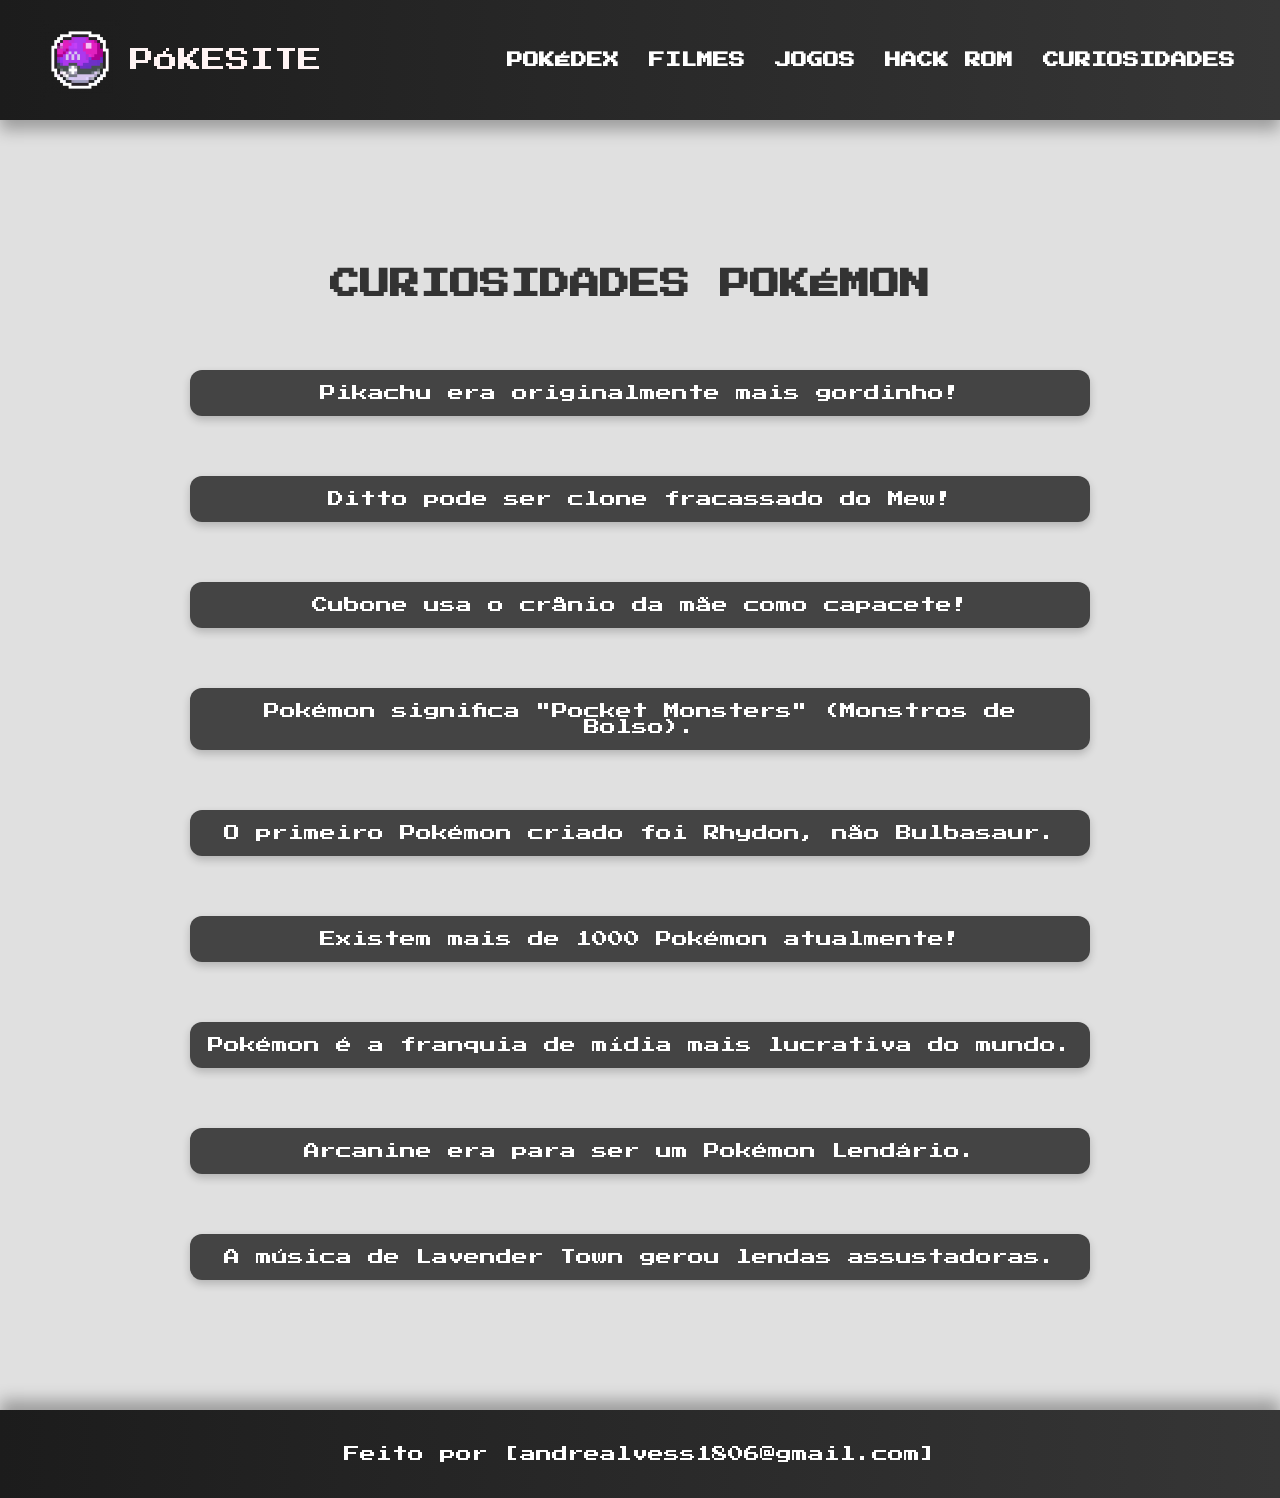
==== curiosidades.html @ 72cb84c7 "Primeiro commit do projeto pokesite" ====
<!DOCTYPE html>
<html lang="pt-BR">

<head>
    <meta charset="UTF-8" />
    <meta name="viewport" content="width=device-width, initial-scale=1.0" />
    <title>Curiosidades Pokémon</title>
    <link rel="icon" href="/pokelogo.png" />
    <link href="https://fonts.googleapis.com/css2?family=Press+Start+2P&display=swap" rel="stylesheet" />
    <link rel="stylesheet" href="curiosidades.css" />
</head>

<body>
    <header>
        <div class="header-container">
            <div class="logo-title">
                <a href="/home.html" class="logo-link">
                    <img src="/pokemaster.png" alt="Pokémon Logo" class="logo" />
                    <span class="logo-text">PÓKESITE</span>
                </a>
            </div>
            <nav class="navbar">
                <ul>
                    <li><a href="/pokedex.html">POKÉDEX</a></li>
                    <li><a href="/filmes.html">FILMES</a></li>
                    <li><a href="index2.css">JOGOS</a></li>
                    <li><a href="index.html">HACK ROM</a></li>
                    <li><a href="/curiosidades.html" class="active">CURIOSIDADES</a></li>
                </ul>
            </nav>
        </div>
    </header>

    <main class="curiosidades-container">
        <h2 class="h2">
            CURIOSIDADES POKÉMON</h2>

        <div class="curiosidades-list">
            <div class="curiosidade" onclick="mostrarDetalhe(0)">
                Pikachu era originalmente mais gordinho!
            </div>
            <div class="curiosidade" onclick="mostrarDetalhe(1)">
                Ditto pode ser clone fracassado do Mew!
            </div>
            <div class="curiosidade" onclick="mostrarDetalhe(2)">
                Cubone usa o crânio da mãe como capacete!
            </div>
            <div class="curiosidade" onclick="mostrarDetalhe(3)">
                Pokémon significa "Pocket Monsters" (Monstros de Bolso).
            </div>
            <div class="curiosidade" onclick="mostrarDetalhe(4)">
                O primeiro Pokémon criado foi Rhydon, não Bulbasaur.
            </div>
            <div class="curiosidade" onclick="mostrarDetalhe(5)">
                Existem mais de 1000 Pokémon atualmente!
            </div>
            <div class="curiosidade" onclick="mostrarDetalhe(6)">
                Pokémon é a franquia de mídia mais lucrativa do mundo.
            </div>
            <div class="curiosidade" onclick="mostrarDetalhe(7)">
                Arcanine era para ser um Pokémon Lendário.
            </div>
            <div class="curiosidade" onclick="mostrarDetalhe(8)">
                A música de Lavender Town gerou lendas assustadoras.
            </div>
        </div>

        <div id="curiosidade-detalhe" class="curiosidade-detalhe"></div>
    </main>

    <footer>
        <p>Feito por [andrealvess1806@gmail.com]</p>
    </footer>

    <script src="curiosidades.js"></script>
</body>

</html>
---- curiosidades.css ----
body {
    font-family: 'Arial', sans-serif;
    margin: 0;
    background-color: rgb(224, 224, 224);
    color: #ffffff;
}

/* Header */
header {
    font-family: 'Press Start 2P', cursive;
    background: linear-gradient(90deg, #1C1C1C, #363636);
    padding: 20px 40px;
    position: relative;
    box-shadow: 0 10px 15px rgba(0, 0, 0, 0.3);
    z-index: 100;
    transition: background 0.5s ease-in-out;
}

/* Fundo animado */
header::before {
    content: "";
    position: absolute;
    top: 0;
    left: 0;
    width: 100%;
    height: 100%;
    opacity: 0.1;
    z-index: -1;
    animation: moveBackground 10s linear infinite;
}

@keyframes moveBackground {
    0% {
        background-position: 0 0;
    }

    100% {
        background-position: 100% 100%;
    }
}

.header-container {
    display: flex;
    align-items: center;
    justify-content: space-between;
    flex-wrap: wrap;
    transition: all 0.5s ease;
}

/* LOGO */
.logo-title {
    display: flex;
    align-items: center;
    position: relative;
    animation: logoBounce 1s ease;
    /* ADIÇÃO */
}

.logo-link {
    display: flex;
    align-items: center;
    text-decoration: none;
    color: #fff4f4;
    font-family: 'Press Start 2P', cursive;
    gap: 10px;
    transition: transform 0.3s ease;
}

.logo-link:hover {
    transform: scale(1.1);
}

.logo {
    width: 80px;
    height: 80px;
    transition: transform 0.3s ease;
}

.logo:hover {
    transform: rotate(10deg) scale(1.2);
}

/* TEXTO DA LOGO */
.logo-text {
    font-size: 1.5rem;
    transition: color 0.3s ease, transform 0.3s ease;
    animation: logoFadeIn 1s ease-out;
    /* ADIÇÃO */
}

.logo-link:hover .logo-text {
    color: #FFD700;
    transform: scale(1.1);
}

/* NAVBAR */
.navbar ul {
    list-style: none;
    display: flex;
    gap: 20px;
    padding: 0;
    margin: 0;
}

.navbar a {
    color: white;
    text-decoration: none;
    font-weight: bold;
    font-size: 1rem;
    padding: 5px;
    border-radius: 5px;
    position: relative;
    display: inline-block;
    transition: transform 0.3s ease-in-out, background-color 0.3s ease;
}

/* Hover com rotação e zoom */
.navbar a:hover {
    background-color: rgba(255, 255, 255, 0.2);
    color: #FFD700;
    transform: scale(1.1) rotate(5deg);
}

.navbar a:active {
    color: #ff6f61;
}

/* RESPONSIVO HEADER */
@media (max-width: 768px) {
    .header-container {
        flex-direction: column;
        align-items: center;
    }

    .navbar ul {
        flex-direction: column;
        gap: 10px;
        margin-top: 10px;
    }

    .navbar a {
        font-size: 0.9rem;
    }
}



/* Curiosidades */
.curiosidades-container {
    max-width: 900px;
    margin: 40px auto;
    padding: 20px;
    text-align: center;
}

.curiosidades-list {
    display: flex;
    flex-direction: column;
    gap: 20px;
    margin-bottom: 30px;
}

.curiosidade {
    background-color: #444;
    padding: 15px;
    border-radius: 12px;
    cursor: pointer;
    font-family: 'Press Start 2P', cursive;
    transition: transform 0.3s, background-color 0.3s, box-shadow 0.3s;
    /* Adicionando sombra */
    box-shadow: 0 4px 8px rgba(0, 0, 0, 0.2);
    /* Sombra suave */
    margin-bottom: 40px; /* Adiciona mais espaço entre as curiosidades */
}

.curiosidade:hover {
    transform: scale(1.05);
    background-color: #e60000;
    box-shadow: 0 8px 16px rgba(0, 0, 0, 0.3);
    /* Aumentando a sombra no hover */
}

.curiosidade-detalhe {
    display: flex;
    flex-direction: column;
    align-items: center;
    margin-top: 20px;
    text-align: center;
    max-width: 600px;
    /* Define a largura máxima */
    margin-left: auto;
    /* Centraliza */
    margin-right: auto;
    /* Centraliza */
}

.curiosidade-detalhe img {
    max-width: 300px;
    margin-bottom: 15px;
    border-radius: 8px;
}

h2 {
    display: flex;
    align-items: center;
    font-size: 30px;
    font-family: "Press Start 2P", cursive;
    color: #333;
    padding: 30px 20px 10px;
    margin: 0%;
    text-transform: uppercase;
   
  }

  
  h2::before {
    content: '';
    background-image: url('https://raw.githubusercontent.com/PokeAPI/sprites/master/sprites/items/ultra-ball.png');
    background-size: contain;
    width: 100px;
    height: 130px;
    display: inline-block;
    margin-right: 10px;
    background-repeat: no-repeat;
    margin-top: 20px;
    margin-left: 10px;
    transition: transform 0.15s ease; /* Acelera a animação */
  }

  

  

  
  /* Zoom + rotação ao passar o mouse */
  h2:hover::before {
    transform: scale(1.2) rotate(15deg);
  }



footer {
    font-family: 'Press Start 2P', cursive;
    background: linear-gradient(90deg, #1C1C1C, #363636);
    color: white;
    text-align: center;
    padding: 20px 10px;
    font-size: 1rem;
    transition: all 0.3s ease;
    box-shadow: 0 -10px 15px rgba(0, 0, 0, 0.3);
}
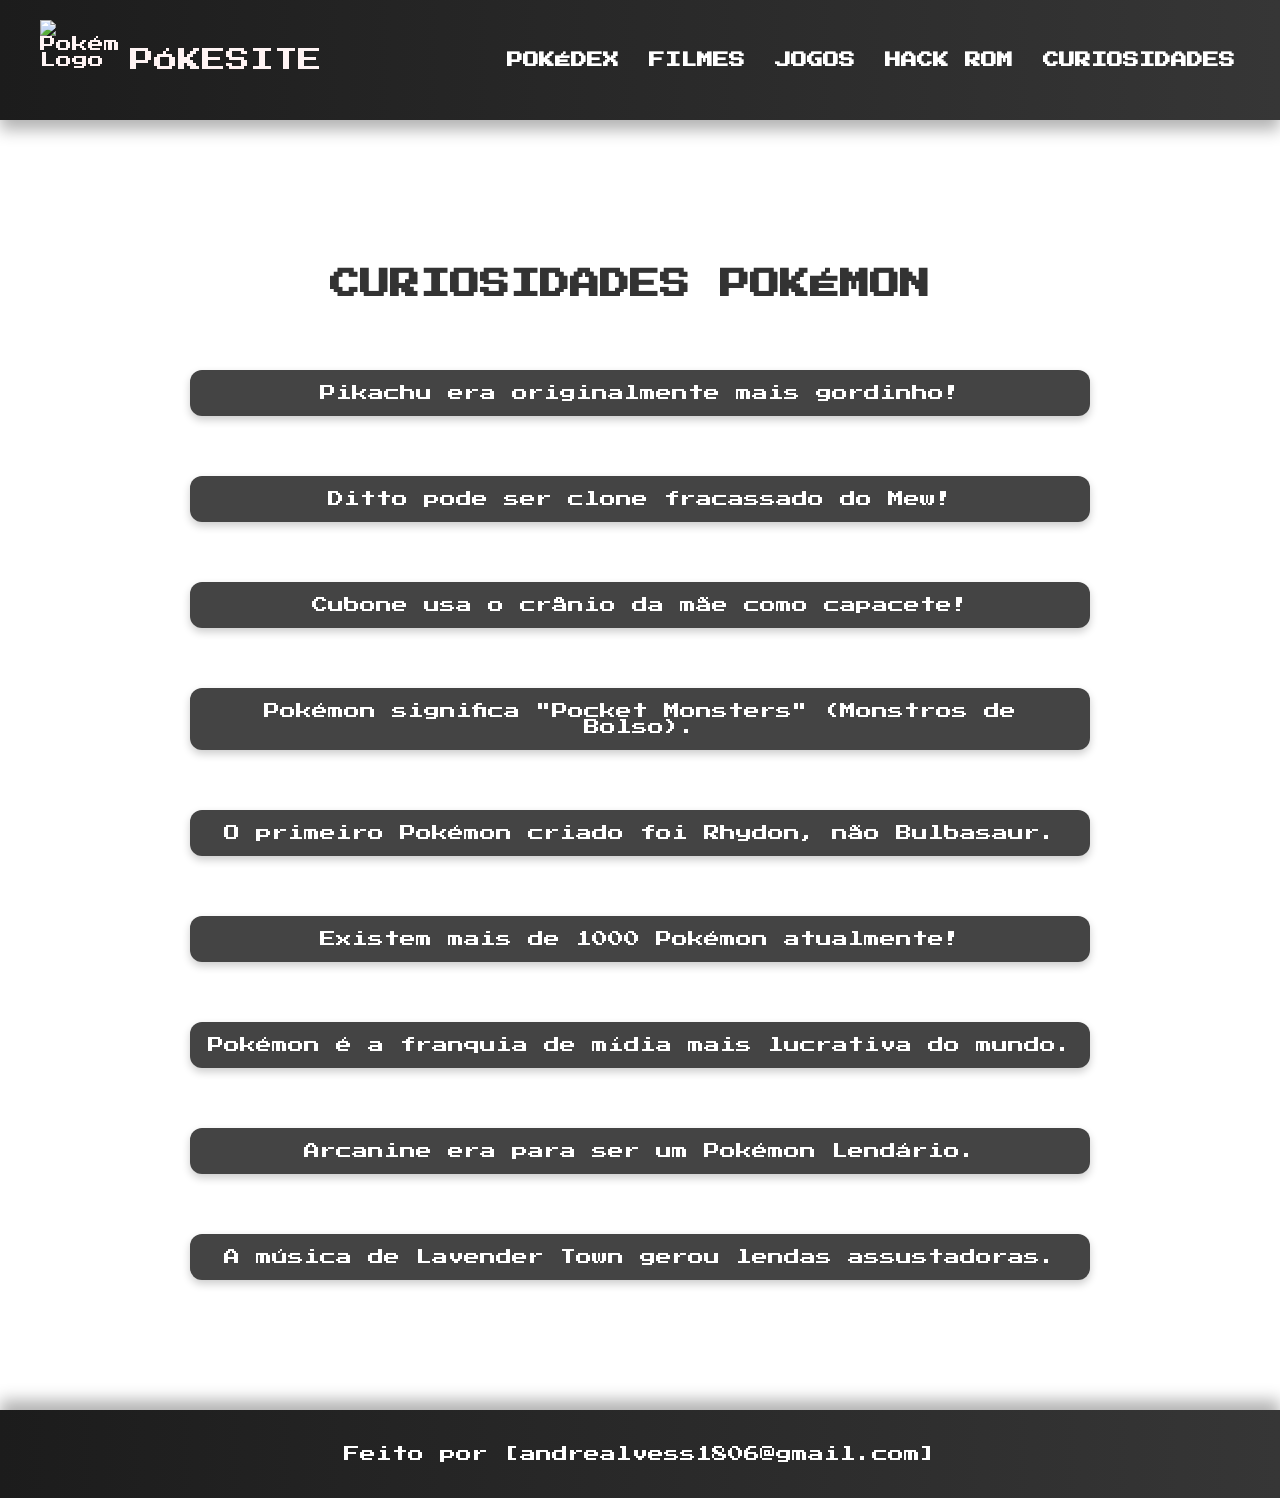
==== commit 824ad891: "Atualizações de layout, novos arquivos e pastas de imagens" ====
--- a/curiosidades.html
+++ b/curiosidades.html
@@ -5,7 +5,7 @@
     <meta charset="UTF-8" />
     <meta name="viewport" content="width=device-width, initial-scale=1.0" />
     <title>Curiosidades Pokémon</title>
-    <link rel="icon" href="/pokelogo.png" />
+    <link rel="icon" href="/src/pokelogo.png" />
     <link href="https://fonts.googleapis.com/css2?family=Press+Start+2P&display=swap" rel="stylesheet" />
     <link rel="stylesheet" href="curiosidades.css" />
 </head>
@@ -14,18 +14,18 @@
     <header>
         <div class="header-container">
             <div class="logo-title">
-                <a href="/home.html" class="logo-link">
-                    <img src="/pokemaster.png" alt="Pokémon Logo" class="logo" />
+                <a href="/index.html" class="logo-link">
+                    <img src="/src/pokemaster.png" alt="Pokémon Logo" class="logo" />
                     <span class="logo-text">PÓKESITE</span>
                 </a>
             </div>
-            <nav class="navbar">
+             <nav class="navbar">
                 <ul>
-                    <li><a href="/pokedex.html">POKÉDEX</a></li>
-                    <li><a href="/filmes.html">FILMES</a></li>
-                    <li><a href="index2.css">JOGOS</a></li>
-                    <li><a href="index.html">HACK ROM</a></li>
-                    <li><a href="/curiosidades.html" class="active">CURIOSIDADES</a></li>
+                    <li><a href="/src/pokedex.html">POKÉDEX</a></li>
+                    <li><a href="/src/filmes.html">FILMES</a></li>
+                    <li><a href="/src/jogos.html">JOGOS</a></li>
+                    <li><a href="/src/hacks.html">HACK ROM</a></li>
+                    <li><a href="/src/curiosidades.html">CURIOSIDADES</a></li>
                 </ul>
             </nav>
         </div>
--- a/curiosidades.css
+++ b/curiosidades.css
@@ -1,7 +1,7 @@
 body {
     font-family: 'Arial', sans-serif;
     margin: 0;
-    background-color: rgb(224, 224, 224);
+    background-color: rgb(255, 255, 255);
     color: #ffffff;
 }
 
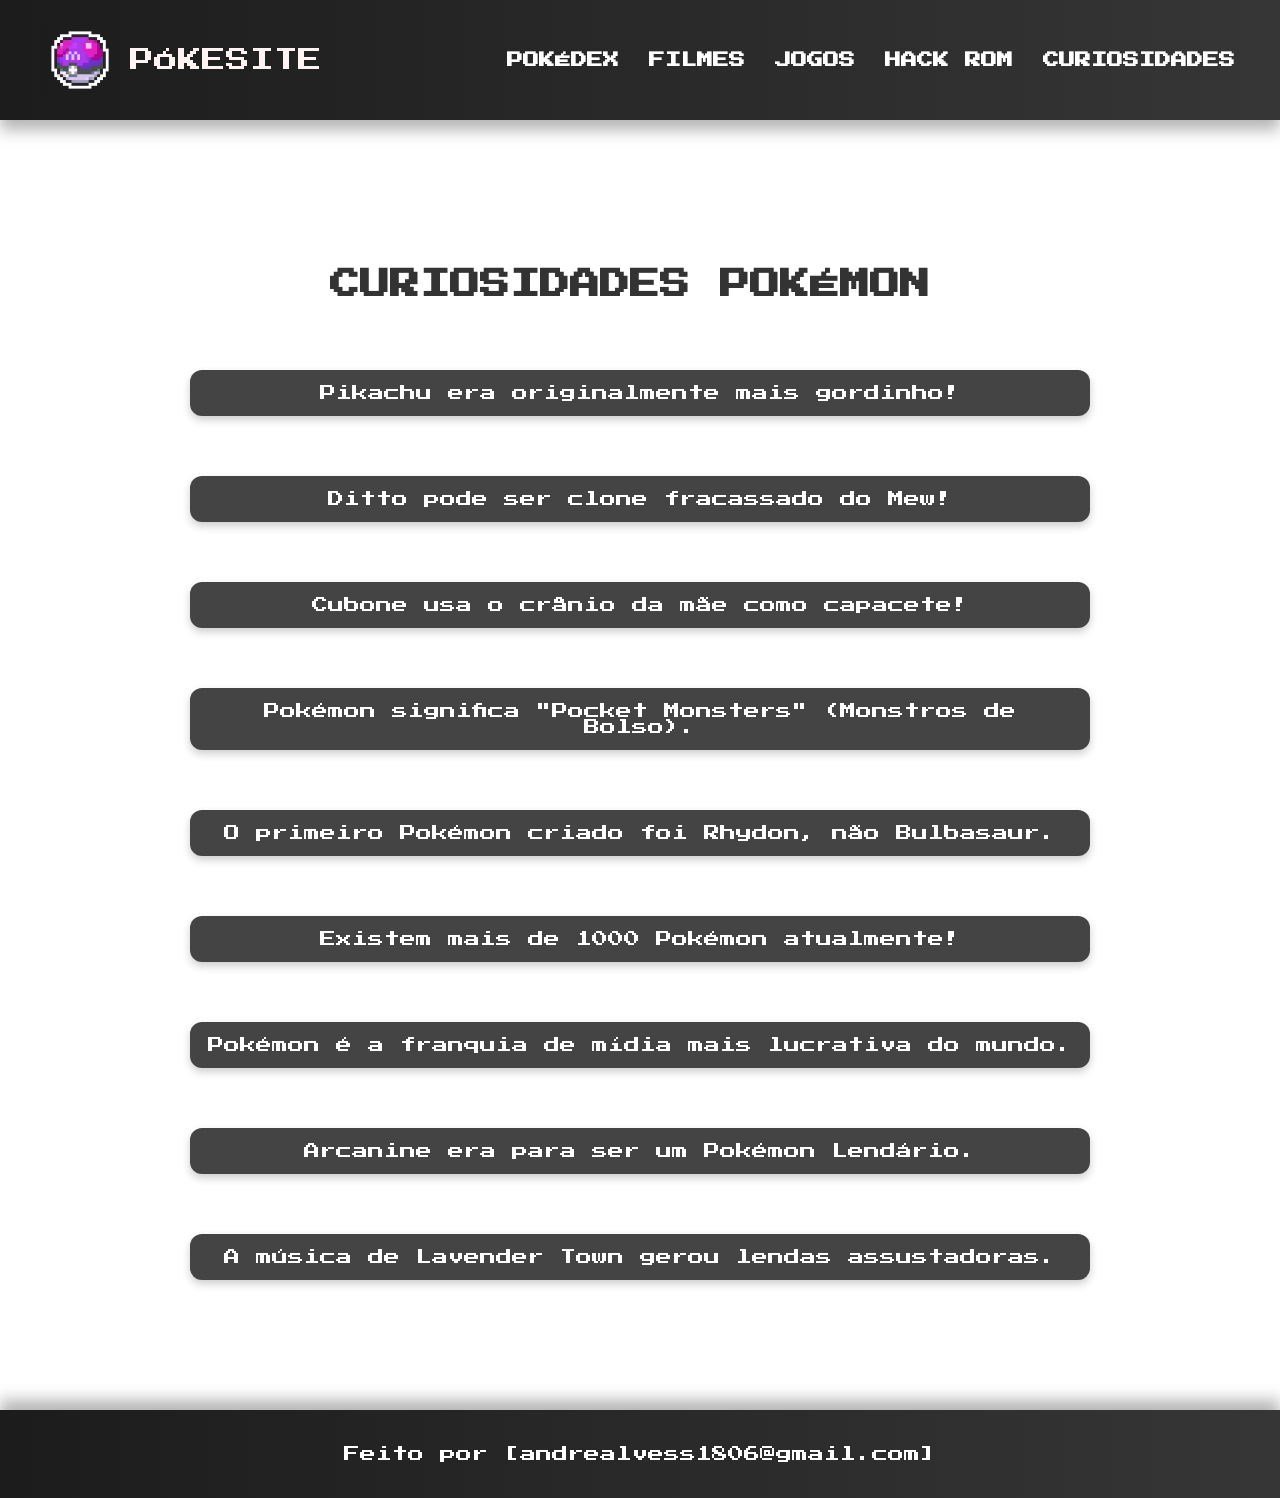
==== commit d20d3a49: "Publicar site no GitHub Pages" ====
--- a/curiosidades.html
+++ b/curiosidades.html
@@ -5,7 +5,7 @@
     <meta charset="UTF-8" />
     <meta name="viewport" content="width=device-width, initial-scale=1.0" />
     <title>Curiosidades Pokémon</title>
-    <link rel="icon" href="/src/pokelogo.png" />
+    <link rel="icon" href="/pokelogo.png" />
     <link href="https://fonts.googleapis.com/css2?family=Press+Start+2P&display=swap" rel="stylesheet" />
     <link rel="stylesheet" href="curiosidades.css" />
 </head>
@@ -15,17 +15,17 @@
         <div class="header-container">
             <div class="logo-title">
                 <a href="/index.html" class="logo-link">
-                    <img src="/src/pokemaster.png" alt="Pokémon Logo" class="logo" />
+                    <img src="/pokemaster.png" alt="Pokémon Logo" class="logo" />
                     <span class="logo-text">PÓKESITE</span>
                 </a>
             </div>
              <nav class="navbar">
                 <ul>
-                    <li><a href="/src/pokedex.html">POKÉDEX</a></li>
-                    <li><a href="/src/filmes.html">FILMES</a></li>
-                    <li><a href="/src/jogos.html">JOGOS</a></li>
-                    <li><a href="/src/hacks.html">HACK ROM</a></li>
-                    <li><a href="/src/curiosidades.html">CURIOSIDADES</a></li>
+                    <li><a href="/pokedex.html">POKÉDEX</a></li>
+                    <li><a href="/filmes.html">FILMES</a></li>
+                    <li><a href="/jogos.html">JOGOS</a></li>
+                    <li><a href="/hacks.html">HACK ROM</a></li>
+                    <li><a href="/curiosidades.html">CURIOSIDADES</a></li>
                 </ul>
             </nav>
         </div>
